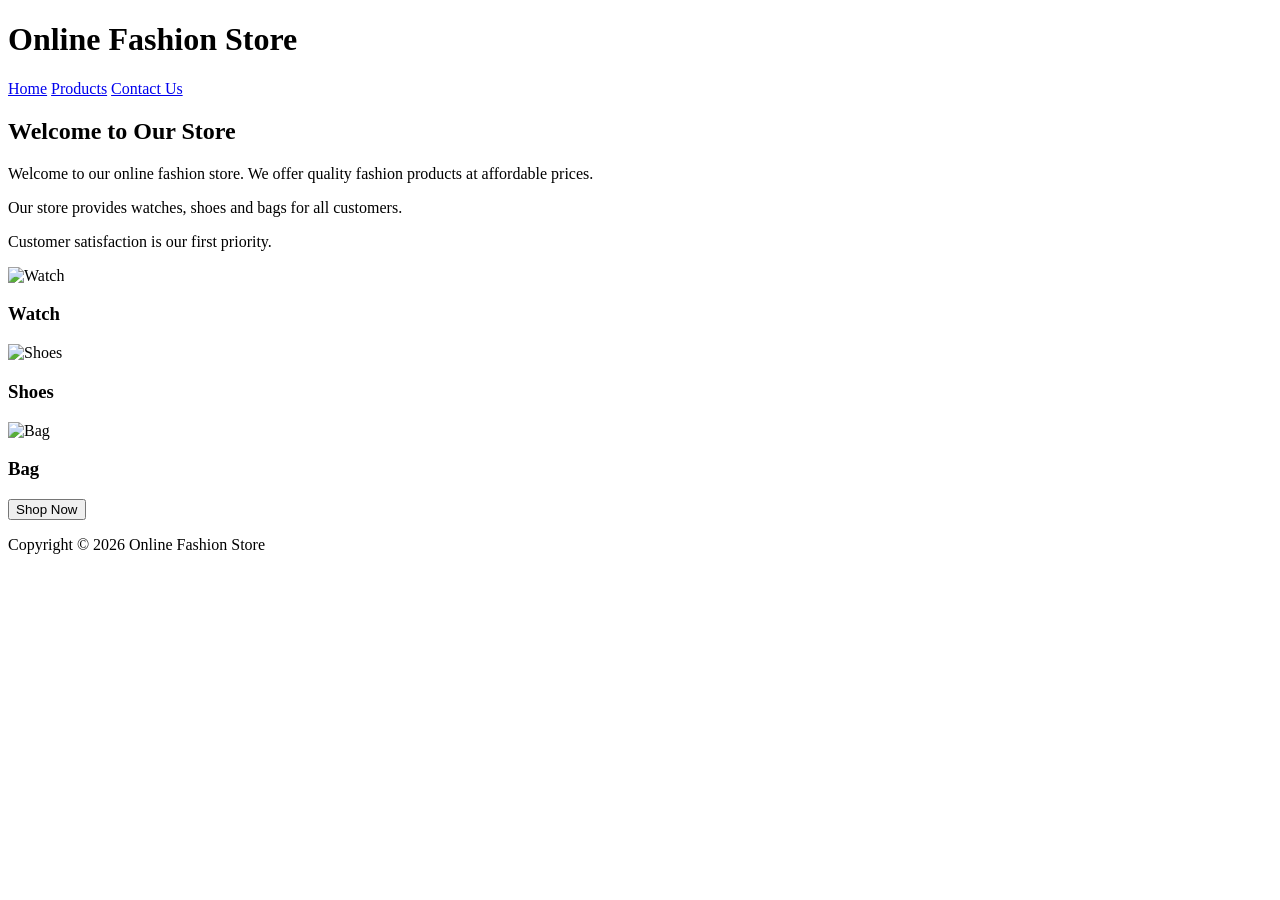
==== index.html @ fe442f35 "Added Home Page" ====
<!DOCTYPE html>
<html>

<head>
    <title>Online Fashion Store</title>
    <link rel="stylesheet" href="style.css">
</head>

<body>

<!--
Name: Anika Tahsin Oyshi
ID: 2020934
Independent University, Bangladesh
-->

<header>
    <h1>Online Fashion Store</h1>
</header>

<nav>
    <a href="index.html">Home</a>
    <a href="products.html">Products</a>
    <a href="contact.html">Contact Us</a>
</nav>

<h2>Welcome to Our Store</h2>

<p>Welcome to our online fashion store. We offer quality fashion products at affordable prices.</p>

<p>Our store provides watches, shoes and bags for all customers.</p>

<p>Customer satisfaction is our first priority.</p>

<div class="home">

    <div>
        <img src="images/watch.jpg" alt="Watch" width="200">
        <h3>Watch</h3>
    </div>

    <div>
        <img src="images/shoes.jpg" alt="Shoes" width="200">
        <h3>Shoes</h3>
    </div>

    <div>
        <img src="images/bag.jpg" alt="Bag" width="200">
        <h3>Bag</h3>
    </div>

</div>

<button onclick="welcome()">Shop Now</button>

<footer>
    <p>Copyright © 2026 Online Fashion Store</p>
</footer>

<script src="script.js"></script>

</body>
</html>
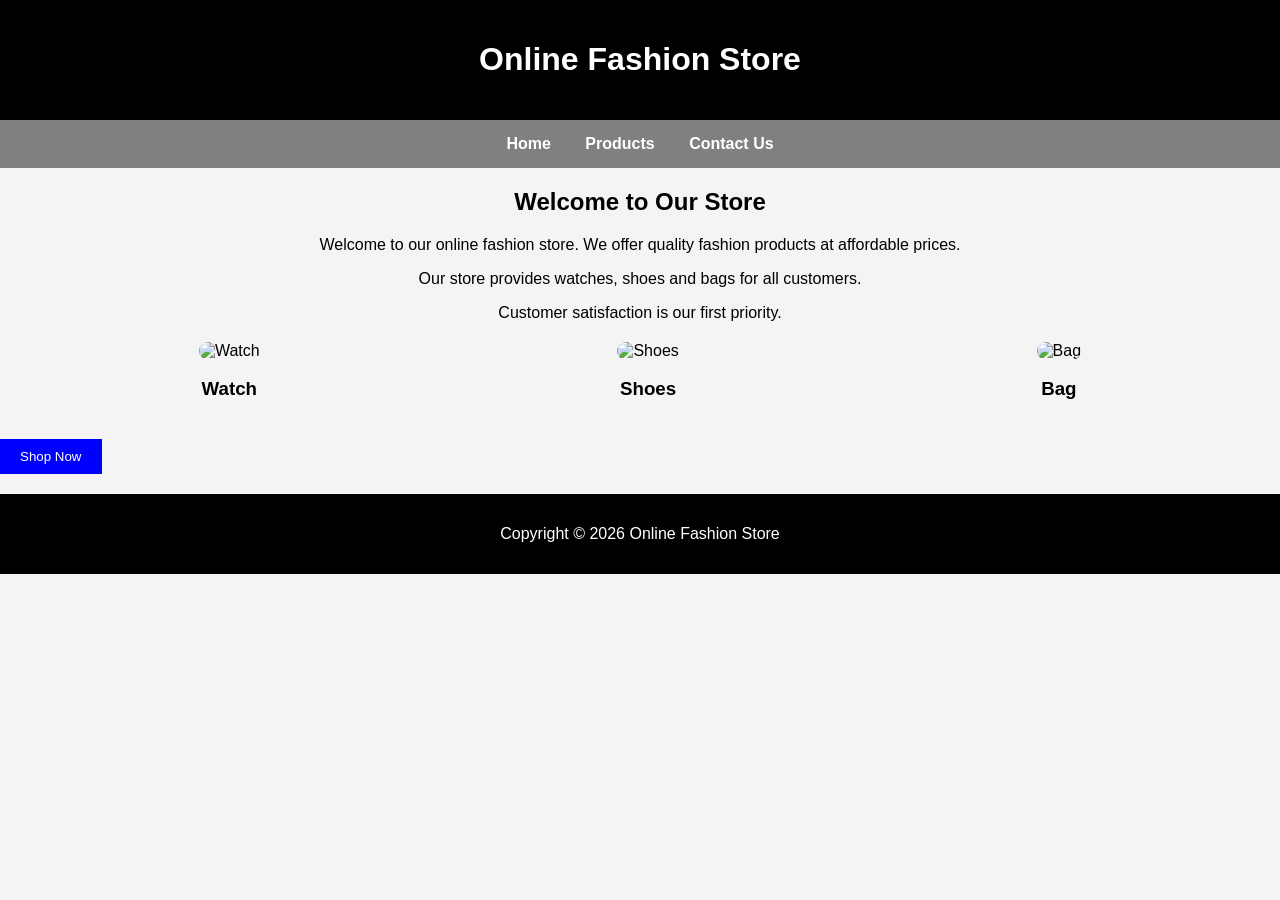
==== commit 97312706: "Final project" ====
--- a/index.html
+++ b/index.html
@@ -35,17 +35,17 @@
 <div class="home">
 
     <div>
-        <img src="images/watch.jpg" alt="Watch" width="200">
+        <img src="https://picsum.photos/200/200?random=1" alt="Watch">
         <h3>Watch</h3>
     </div>
 
     <div>
-        <img src="images/shoes.jpg" alt="Shoes" width="200">
+        <img src="https://picsum.photos/200/200?random=2" alt="Shoes">
         <h3>Shoes</h3>
     </div>
 
     <div>
-        <img src="images/bag.jpg" alt="Bag" width="200">
+        <img src="https://picsum.photos/200/200?random=3" alt="Bag">
         <h3>Bag</h3>
     </div>
 
--- a/style.css
+++ b/style.css
@@ -0,0 +1,78 @@
+body{
+    font-family: Arial, sans-serif;
+    margin: 0;
+    padding: 0;
+    background-color: #f4f4f4;
+}
+
+header{
+    background-color: black;
+    color: white;
+    text-align: center;
+    padding: 20px;
+}
+
+nav{
+    background-color: gray;
+    padding: 15px;
+    text-align: center;
+}
+
+nav a{
+    color: white;
+    text-decoration: none;
+    margin: 15px;
+    font-weight: bold;
+}
+
+nav a:hover{
+    color: yellow;
+}
+
+h2, h3, p{
+    text-align: center;
+}
+
+.home{
+    display: flex;
+    justify-content: space-around;
+    margin: 20px;
+}
+
+.products{
+    display: grid;
+    grid-template-columns: repeat(3,1fr);
+    gap: 20px;
+    margin: 20px;
+    text-align: center;
+}
+
+img{
+    border-radius: 10px;
+}
+
+button{
+    background-color: blue;
+    color: white;
+    padding: 10px 20px;
+    border: none;
+    cursor: pointer;
+}
+
+button:hover{
+    background-color: green;
+}
+
+footer{
+    background-color: black;
+    color: white;
+    text-align: center;
+    padding: 15px;
+    margin-top: 20px;
+}
+.contact-images{
+    display: flex;
+    justify-content: center;
+    gap: 20px;
+    margin: 20px;
+}
